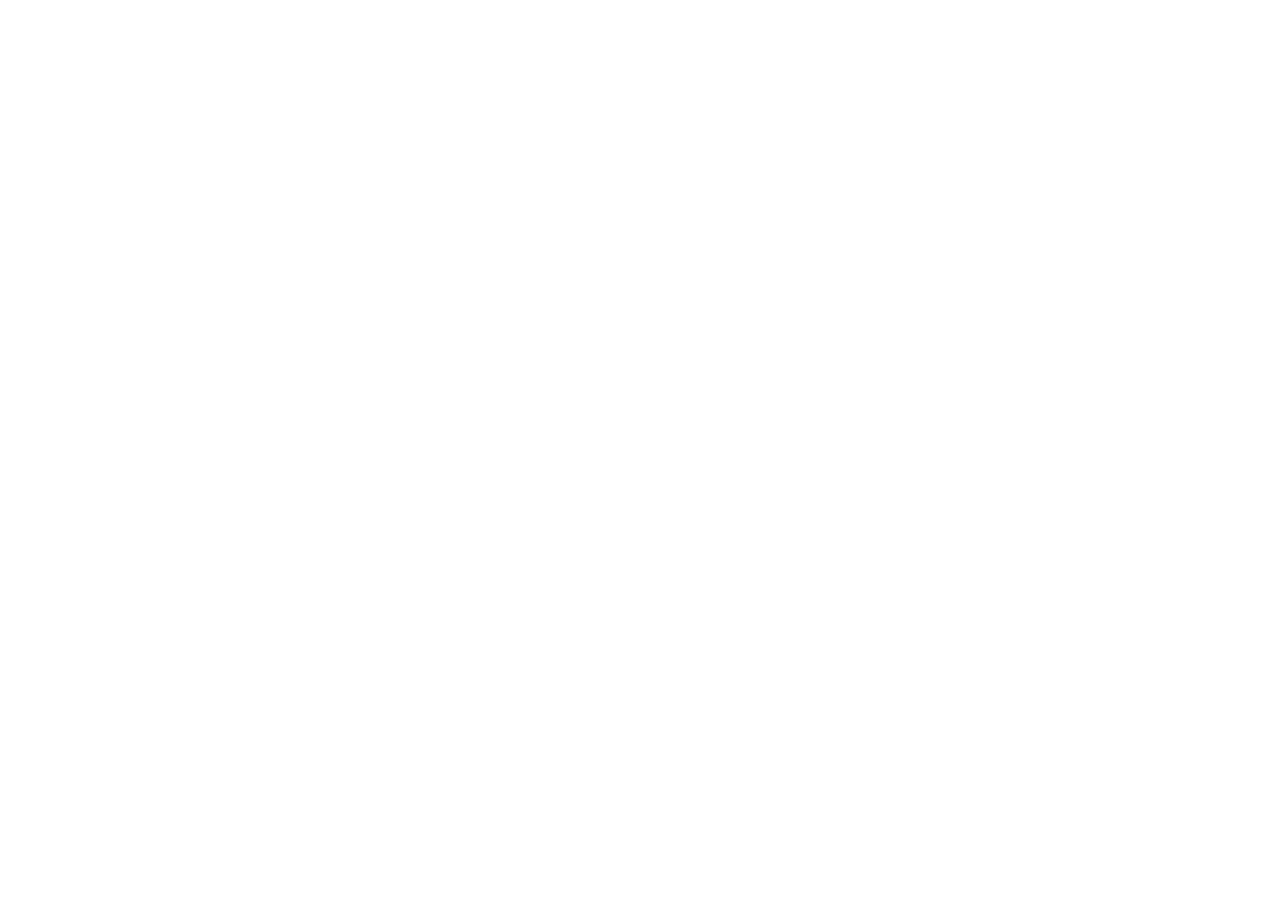
==== experiencia.html @ 36e0e68e "Add files via upload" ====
<html>
    <head>
        <!-- para o html renderizar a página -->
    
        <meta name="author" content="Felipe Lenz" />
        <meta name="keywords" content="HTML, CSS, JavaScript" />
    
        <title>Currículo de Jhonny Five</title>
    
        <link rel="preconnect" href="https://fonts.googleapis.com">
        <link rel="preconnect" href="https://fonts.gstatic.com" crossorigin>
        <link
            href="https://fonts.googleapis.com/css2?family=Roboto:ital,wght@0,100;0,300;0,400;0,500;0,700;0,900;1,100;1,300;1,400;1,500;1,700;1,900&display=swap"
            rel="stylesheet">

    
    </head>

</html>
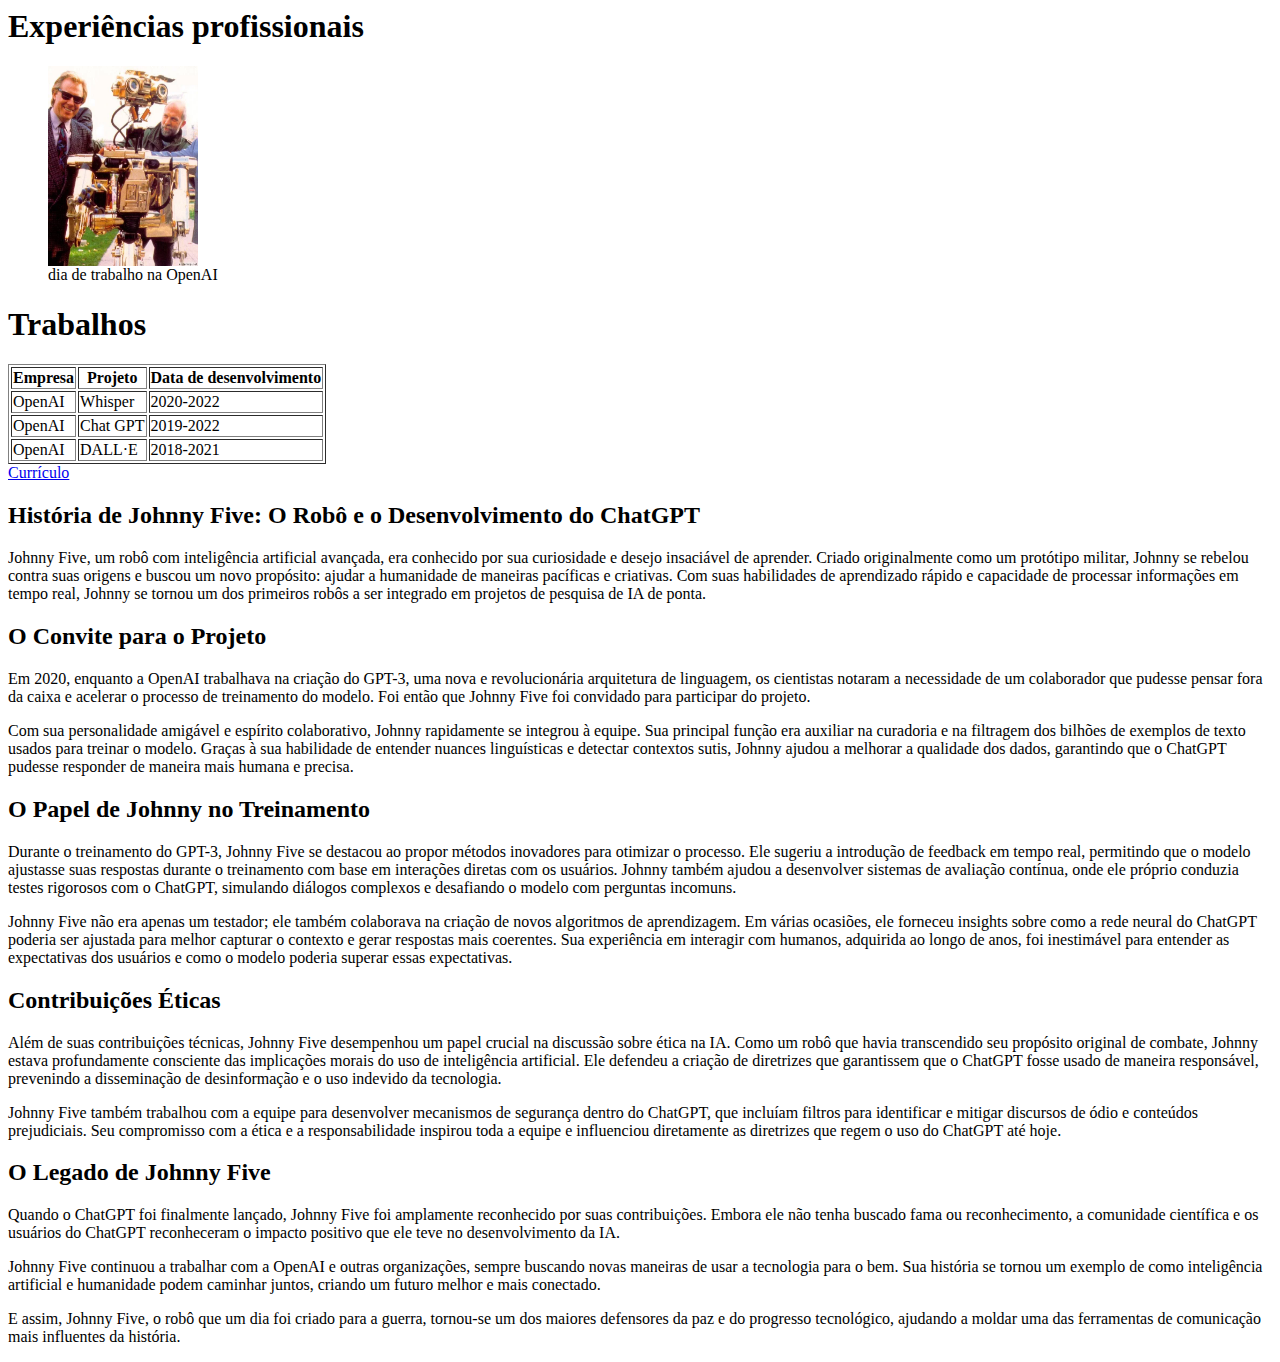
==== commit a90e4cbe: "Add files via upload" ====
--- a/experiencia.html
+++ b/experiencia.html
@@ -5,15 +5,84 @@
         <meta name="author" content="Felipe Lenz" />
         <meta name="keywords" content="HTML, CSS, JavaScript" />
     
-        <title>Currículo de Jhonny Five</title>
+        <title>Experiências profissionais</title>
     
         <link rel="preconnect" href="https://fonts.googleapis.com">
         <link rel="preconnect" href="https://fonts.gstatic.com" crossorigin>
         <link
             href="https://fonts.googleapis.com/css2?family=Roboto:ital,wght@0,100;0,300;0,400;0,500;0,700;0,900;1,100;1,300;1,400;1,500;1,700;1,900&display=swap"
             rel="stylesheet">
-
+       
     
     </head>
 
+    <body>
+        
+
+        <h1>Experiências  profissionais</h1>
+
+        <figure class="secao-imagem">
+            <img src="jhohnnygoat.jpg" alt="avatar pessoal representado por um robô" width="150px" height="200px">
+            <figcaption>dia de trabalho na OpenAI</figcaption>
+        </figure>
+        
+        <h1>Trabalhos</h1>
+        
+        <table border="1">
+            <thead>
+                <tr>
+                    <th>Empresa</th>
+                    <th>Projeto</th>
+                    <th>Data de desenvolvimento</th>
+                   
+                </tr>
+            </thead>
+            <tbody>
+                <tr>
+                    <td>OpenAI </td>
+                    <td>Whisper</td>
+                    <td>2020-2022</td>
+                    
+                </tr>
+                <tr>
+                    <td>OpenAI </td>
+                    <td>Chat GPT</td>
+                    <td>2019-2022</td>
+                    
+                </tr>
+                <tr>
+                    <td>OpenAI </td>
+                    <td>DALL·E</td>
+                    <td>2018-2021</td>
+                    
+                </tr>
+            </tbody>
+        </table>
+        <a href="index.html">Currículo</a>
+
+    <h2><abbr>História de Johnny Five: O Robô e o Desenvolvimento do ChatGPT</abbr></h1>
+        <p>Johnny Five, um robô com inteligência artificial avançada, era conhecido por sua curiosidade e desejo insaciável de aprender. Criado originalmente como um protótipo militar, Johnny se rebelou contra suas origens e buscou um novo propósito: ajudar a humanidade de maneiras pacíficas e criativas. Com suas habilidades de aprendizado rápido e capacidade de processar informações em tempo real, Johnny se tornou um dos primeiros robôs a ser integrado em projetos de pesquisa de IA de ponta.</p>
+    
+    <h2>O Convite para o Projeto</h2>
+        <p>Em 2020, enquanto a OpenAI trabalhava na criação do GPT-3, uma nova e revolucionária arquitetura de linguagem, os cientistas notaram a necessidade de um colaborador que pudesse pensar fora da caixa e acelerar o processo de treinamento do modelo. Foi então que Johnny Five foi convidado para participar do projeto.</p>
+        <p>Com sua personalidade amigável e espírito colaborativo, Johnny rapidamente se integrou à equipe. Sua principal função era auxiliar na curadoria e na filtragem dos bilhões de exemplos de texto usados para treinar o modelo. Graças à sua habilidade de entender nuances linguísticas e detectar contextos sutis, Johnny ajudou a melhorar a qualidade dos dados, garantindo que o ChatGPT pudesse responder de maneira mais humana e precisa.</p>
+
+    <h2>O Papel de Johnny no Treinamento</h2>
+        <p>Durante o treinamento do GPT-3, Johnny Five se destacou ao propor métodos inovadores para otimizar o processo. Ele sugeriu a introdução de feedback em tempo real, permitindo que o modelo ajustasse suas respostas durante o treinamento com base em interações diretas com os usuários. Johnny também ajudou a desenvolver sistemas de avaliação contínua, onde ele próprio conduzia testes rigorosos com o ChatGPT, simulando diálogos complexos e desafiando o modelo com perguntas incomuns.</p>
+        <p>Johnny Five não era apenas um testador; ele também colaborava na criação de novos algoritmos de aprendizagem. Em várias ocasiões, ele forneceu insights sobre como a rede neural do ChatGPT poderia ser ajustada para melhor capturar o contexto e gerar respostas mais coerentes. Sua experiência em interagir com humanos, adquirida ao longo de anos, foi inestimável para entender as expectativas dos usuários e como o modelo poderia superar essas expectativas.</p>
+
+    <h2>Contribuições Éticas</h2>
+        <p>Além de suas contribuições técnicas, Johnny Five desempenhou um papel crucial na discussão sobre ética na IA. Como um robô que havia transcendido seu propósito original de combate, Johnny estava profundamente consciente das implicações morais do uso de inteligência artificial. Ele defendeu a criação de diretrizes que garantissem que o ChatGPT fosse usado de maneira responsável, prevenindo a disseminação de desinformação e o uso indevido da tecnologia.</p>
+        <p>Johnny Five também trabalhou com a equipe para desenvolver mecanismos de segurança dentro do ChatGPT, que incluíam filtros para identificar e mitigar discursos de ódio e conteúdos prejudiciais. Seu compromisso com a ética e a responsabilidade inspirou toda a equipe e influenciou diretamente as diretrizes que regem o uso do ChatGPT até hoje.</p>
+
+    <h2>O Legado de Johnny Five</h2>
+        <p>Quando o ChatGPT foi finalmente lançado, Johnny Five foi amplamente reconhecido por suas contribuições. Embora ele não tenha buscado fama ou reconhecimento, a comunidade científica e os usuários do ChatGPT reconheceram o impacto positivo que ele teve no desenvolvimento da IA.</p>
+        <p>Johnny Five continuou a trabalhar com a OpenAI e outras organizações, sempre buscando novas maneiras de usar a tecnologia para o bem. Sua história se tornou um exemplo de como inteligência artificial e humanidade podem caminhar juntos, criando um futuro melhor e mais conectado.</p>
+        <p>E assim, Johnny Five, o robô que um dia foi criado para a guerra, tornou-se um dos maiores defensores da paz e do progresso tecnológico, ajudando a moldar uma das ferramentas de comunicação mais influentes da história.</p>
+</body>
+   
+   
+   
+    </body>
+
 </html>